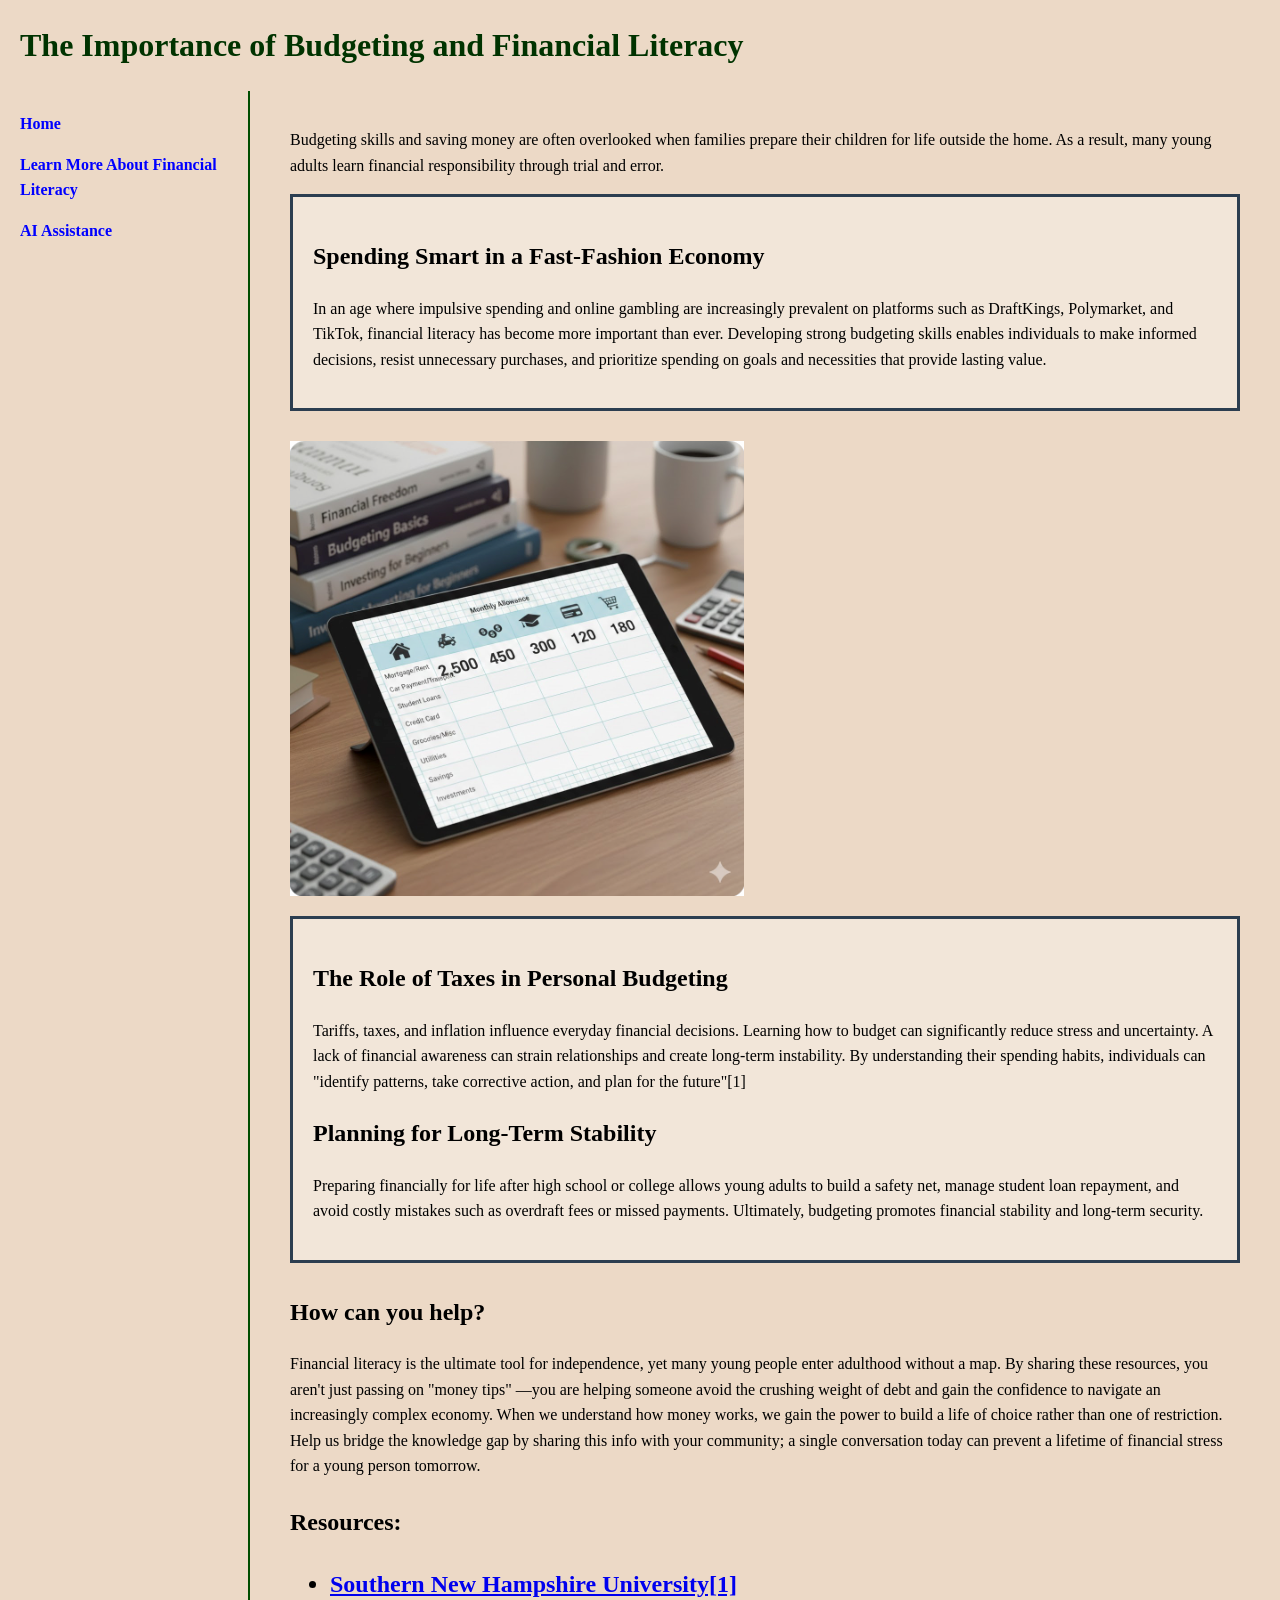
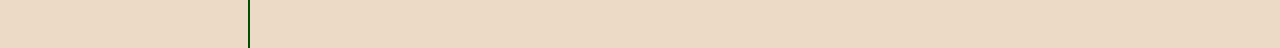
==== about.html @ ec68c9a5 "still fixing layouts" ====
<!DOCTYPE html>
<html>
   <head>
       <title> About The Mission</title>
       <link rel="stylesheet" href="css/style.css">
   </head>

   <body>
    <div class="grid-layout">

        <header>
            <h1>The Importance of Budgeting and Financial Literacy</h1>
        </header>

       <nav>
           <a href="index.html">Home</a>
           <a href="about.html"> Learn More About Financial Literacy</a>
           <a href="aiwork.html">AI Assistance</a>
       </nav>
       
       <main>
       <p>
           Budgeting skills and saving money are often overlooked when families prepare 
           their children for life outside the home. As a result, many young adults learn
           financial responsibility through trial and error. 
           </p>

           <section>
           <h2>Spending Smart in a Fast-Fashion Economy</h2>
           <p>
           In an age where impulsive spending
           and online gambling are increasingly prevalent on platforms such as DraftKings, 
           Polymarket, and TikTok, financial literacy has become more important than ever.
           Developing strong budgeting skills enables individuals to make informed decisions, resist 
           unnecessary purchases, and prioritize spending on goals and necessities that 
           provide lasting value.
           
       </p>
    </section>

       <img src="images/geminispreadsheet.jpg" alt="A budget spreadsheet and 
       chart illustrating the distribution of expenses across various categories.">
       
       <section>
       <h2>The Role of Taxes in Personal Budgeting</h2>
       <p>
         Tariffs, taxes, and inflation influence everyday 
           financial decisions. Learning how to budget can significantly reduce stress
           and uncertainty. A lack of financial awareness can strain relationships and create 
           long-term instability. By understanding their spending habits, individuals 
           can "identify patterns, take corrective action, and plan for 
           the future"[1]</p> 
           
           <h2>Planning for Long-Term Stability</h2>
           <p>Preparing financially for life after high school or college 
           allows young adults to build a safety net, manage student loan repayment, 
           and avoid costly mistakes such as overdraft fees or missed payments. Ultimately, 
           budgeting promotes financial stability and long-term security.
       </p>
       </section>

       <h2>How can you help?</h2>
       <p>Financial literacy is the ultimate tool for independence, yet many young 
        people enter adulthood without a map. By sharing these resources, you aren't 
        just passing on "money tips" —you are helping someone avoid the crushing weight 
        of debt and gain the confidence to navigate an increasingly complex economy. 
        When we understand how money works, we gain the power to build a life of choice rather 
        than one of restriction. Help us bridge the knowledge gap by sharing this info with your 
        community; a single conversation today can prevent a lifetime of financial stress for a
         young person tomorrow.</p>
   
       <h2>
           <p><strong>Resources:</strong></p>
           <ul><li>
           <a href="https://www.snhu.edu/about-us/newsroom/education/budgeting-for-college-students">Southern New Hampshire University[1]</a>   
           </li></ul>
       </h2>

    </main>   
</div></body>
</html>
---- css/style.css ----
* {
  box-sizing: border-box;
}

body {
  font-family: Georgia, serif;
  line-height: 1.6;
  background-color: #ecd9c6;
  margin: 0;
  padding: 0;
}


.grid-layout {
  display: grid;
  grid-template-columns: 250px 1fr;
  width: 100%;
}

header {
  grid-column: 1 / 3; 
  padding: 20px;
  background-color: #ecd9c6;
}

header h1 {
  color: #003300;
  margin: 0;
}


nav {
  grid-column: 1 / 2; 
  background-color: #ecd9c6;
  border-right: 2px solid #004d00;
  padding: 20px;
  display: flex;
  flex-direction: column;
  gap: 15px;
}

nav a {
  text-decoration: none;
  font-weight: bold;
  color: blue;
}


main {
  grid-column: 2 / 3; 
  padding: 20px 40px;
}


section {
  margin-bottom: 30px;
  padding: 20px;
  border: 3px solid #2c3e50;
  background-color: #f2e6d9;
}

img {
  max-width: 100%;
  height: auto;
  display: block;
  margin: 20px 0;
}

footer {
  grid-column: 1/3;
  padding: 20px;
  text-align: center;
}
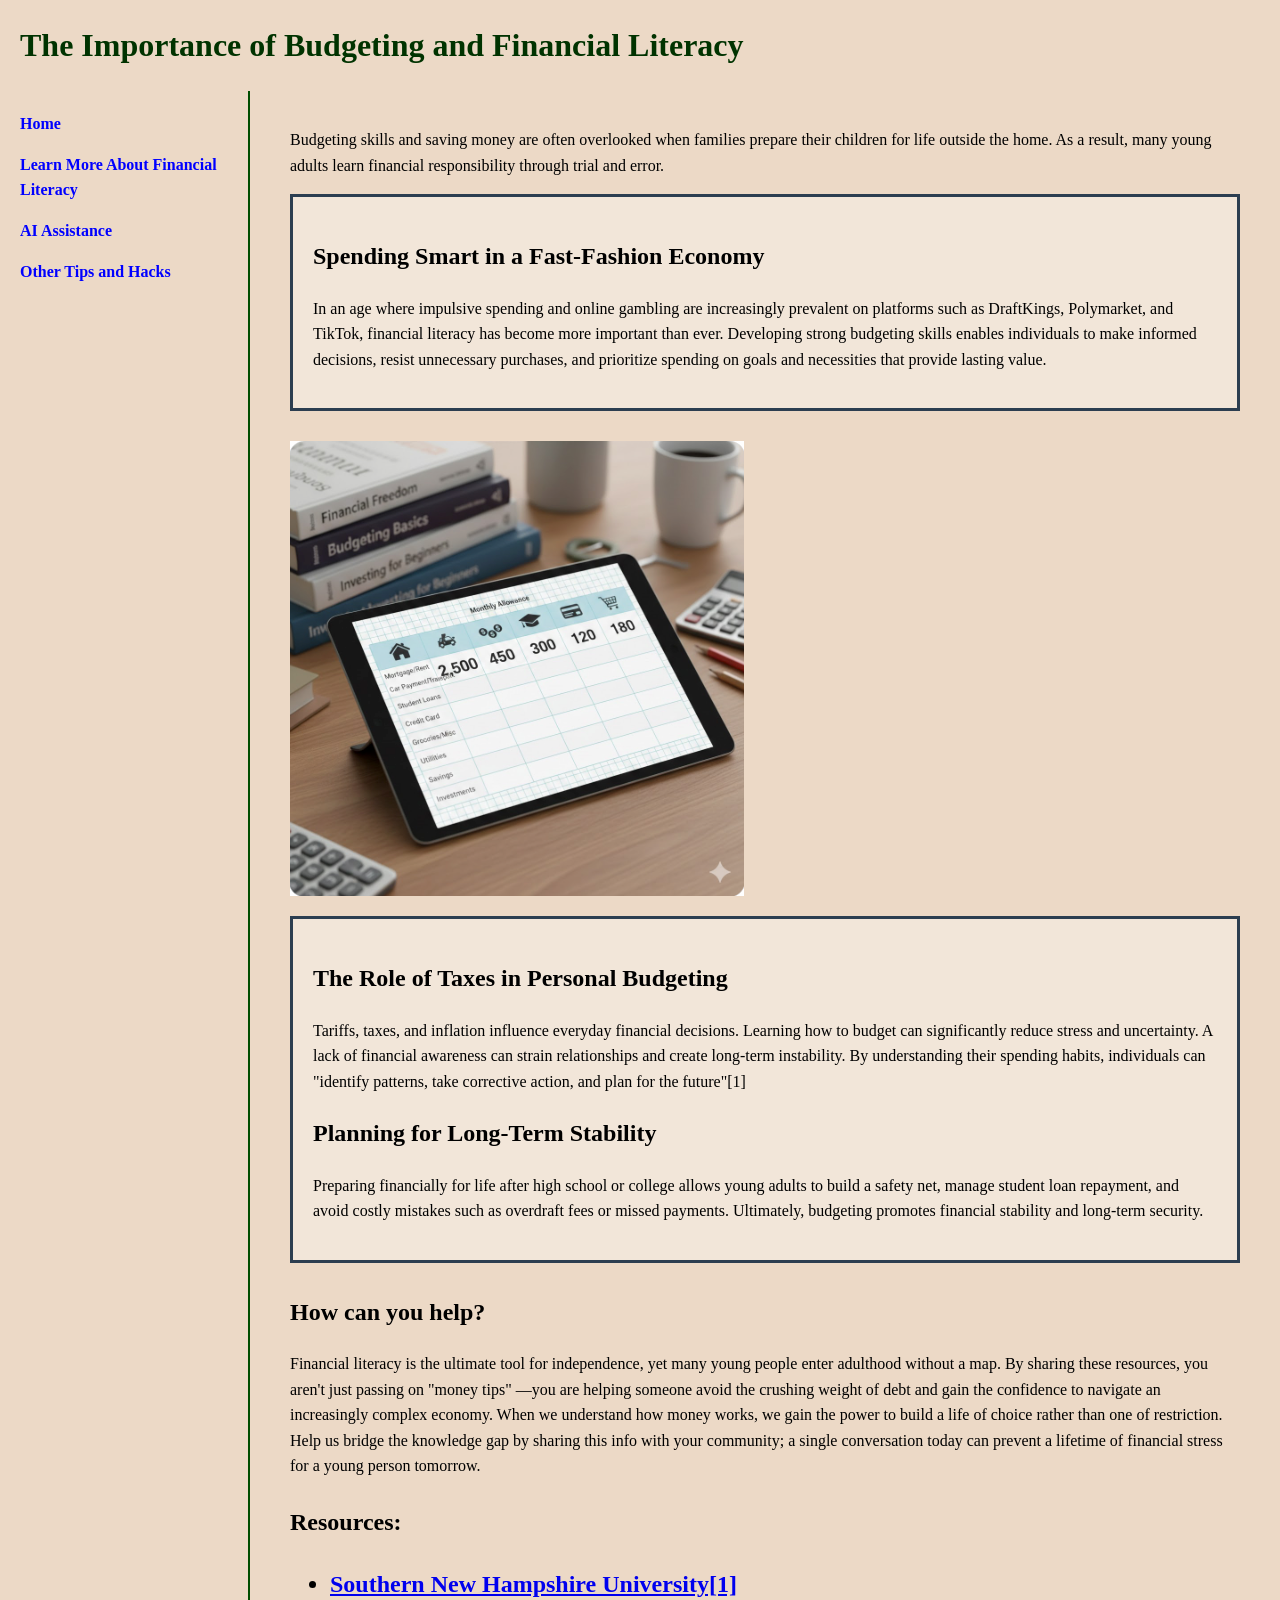
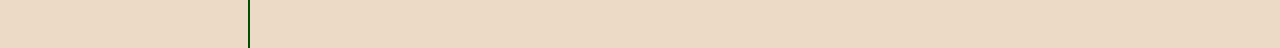
==== commit 51f900a3: "name to action" ====
--- a/about.html
+++ b/about.html
@@ -16,6 +16,7 @@
            <a href="index.html">Home</a>
            <a href="about.html"> Learn More About Financial Literacy</a>
            <a href="aiwork.html">AI Assistance</a>
+           <a href="action.html">Other Tips and Hacks</a>
        </nav>
        
        <main>
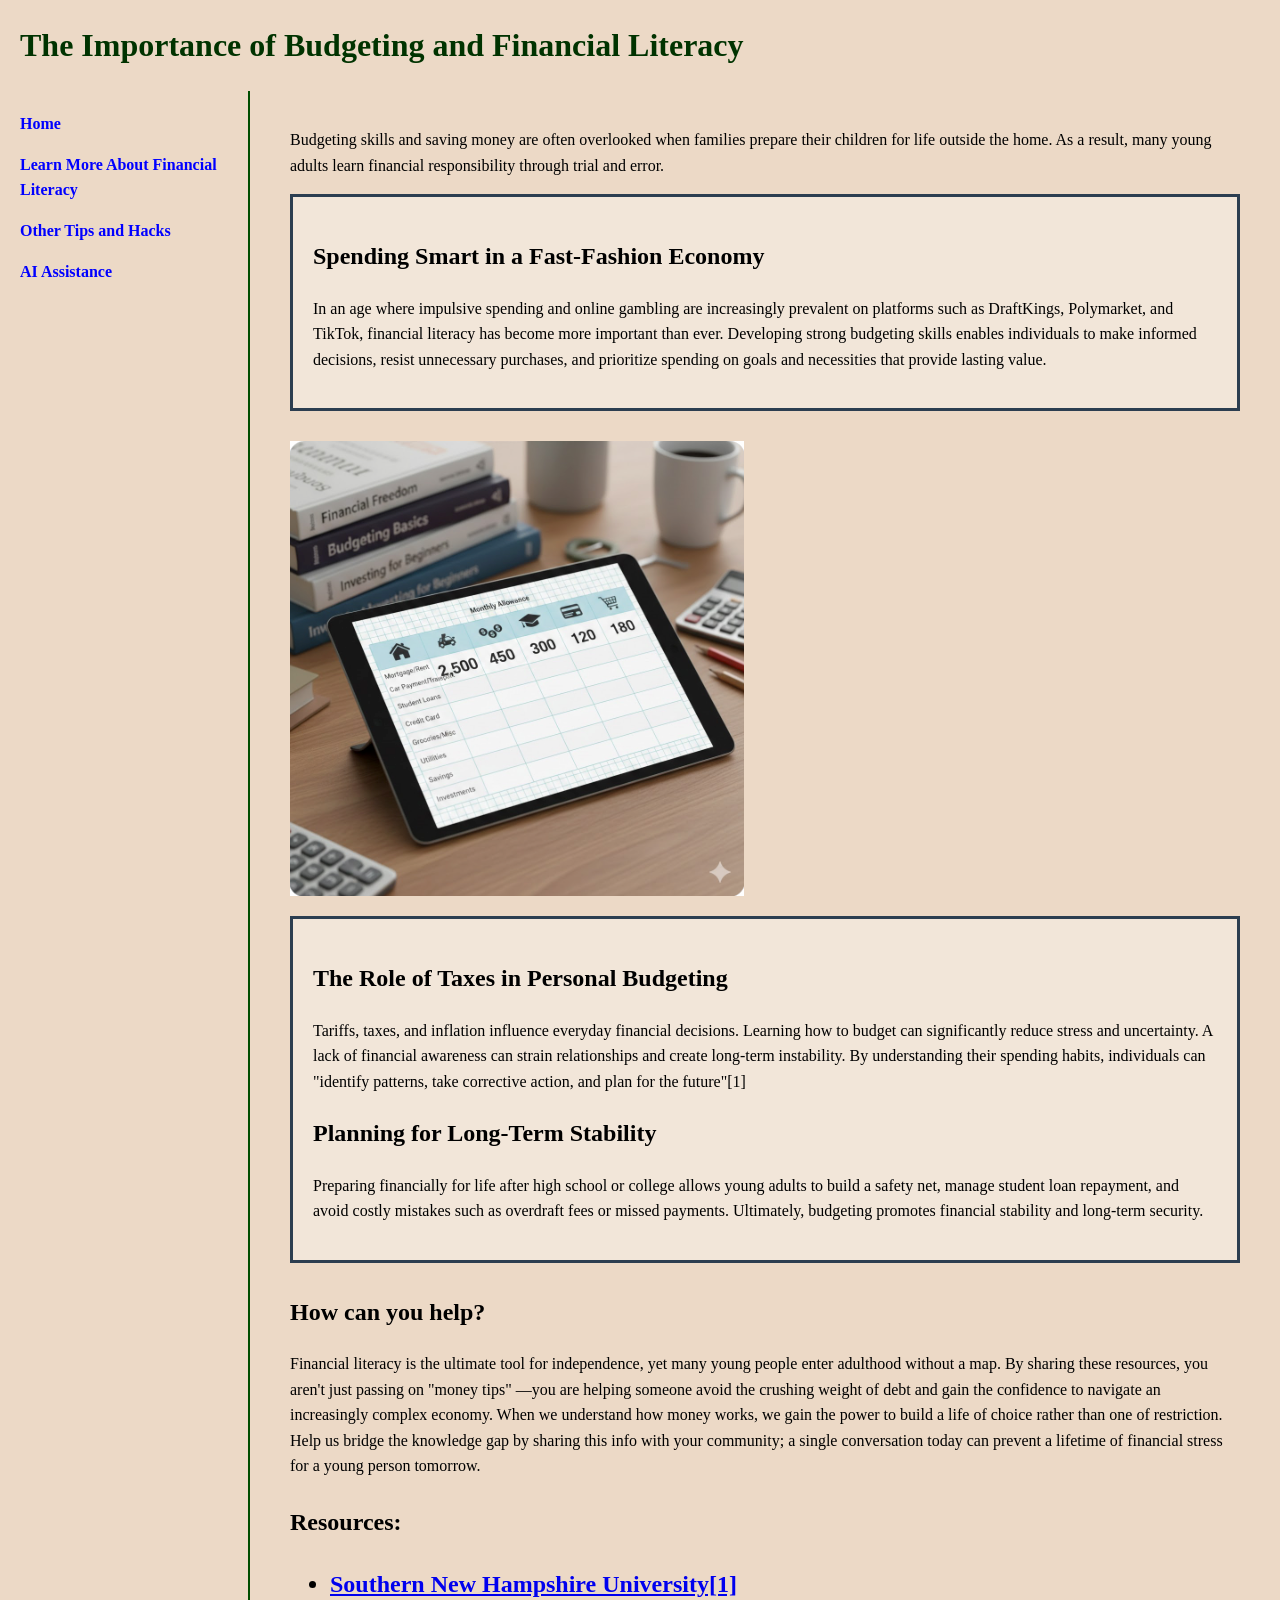
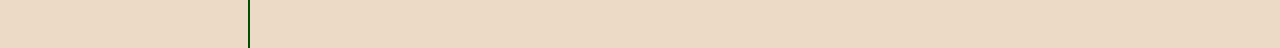
==== commit 5e5efaa3: "chaing links" ====
--- a/about.html
+++ b/about.html
@@ -15,8 +15,8 @@
        <nav>
            <a href="index.html">Home</a>
            <a href="about.html"> Learn More About Financial Literacy</a>
+           <a href="action.html">Other Tips and Hacks</a>
            <a href="aiwork.html">AI Assistance</a>
-           <a href="action.html">Other Tips and Hacks</a>
        </nav>
        
        <main>
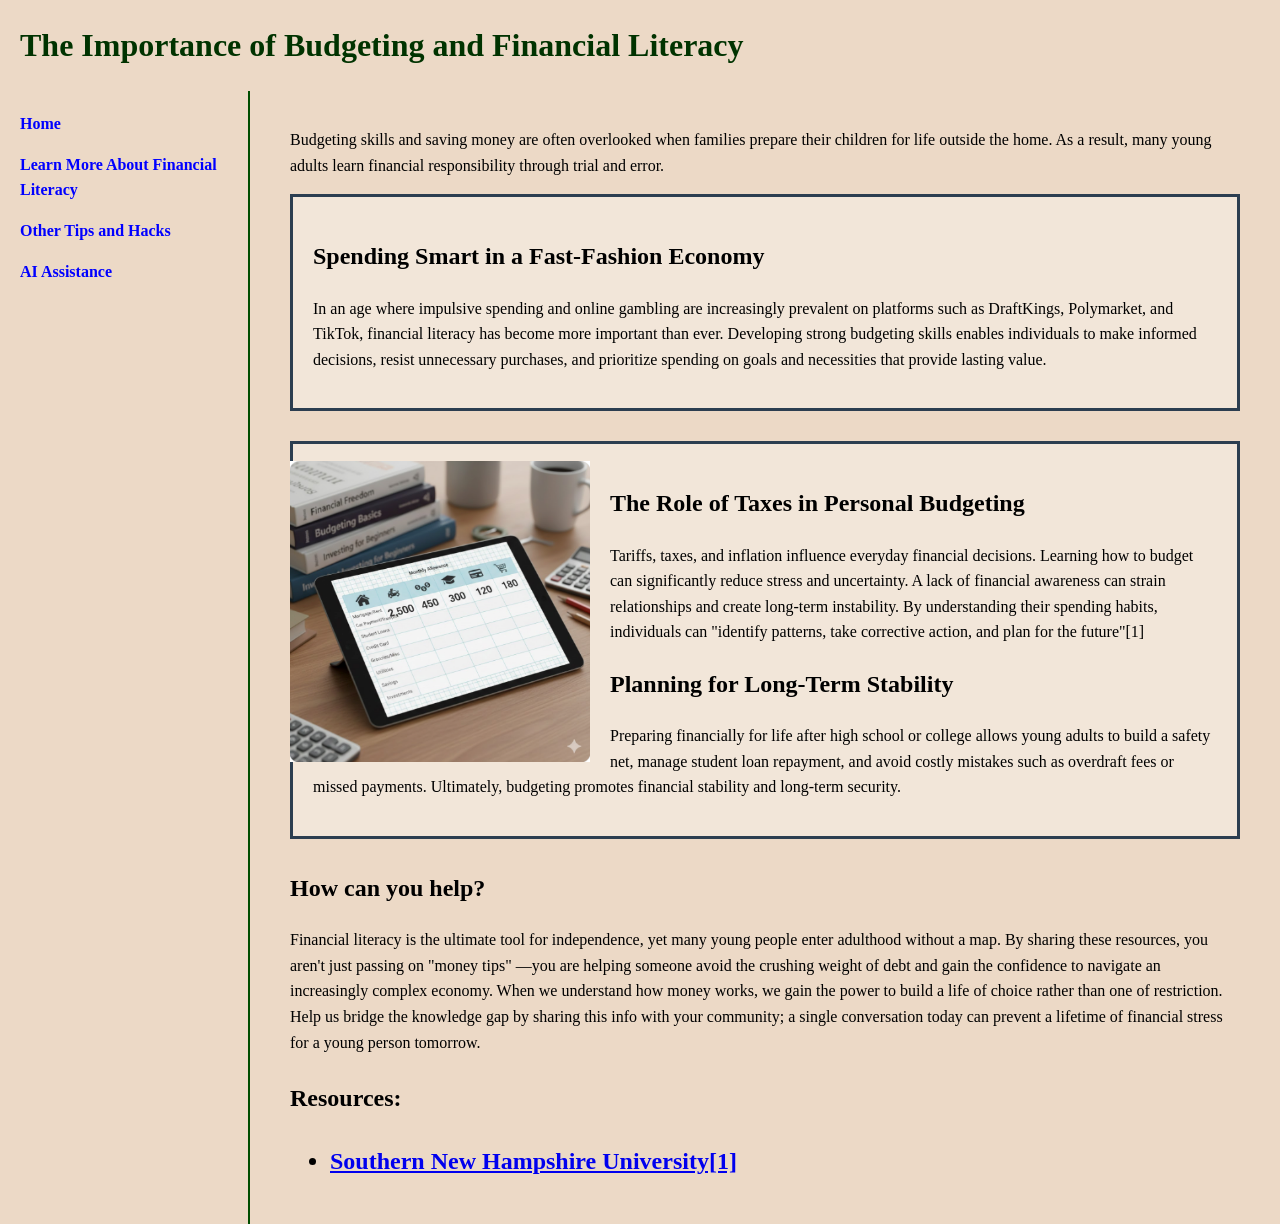
==== commit 24a77fce: "wrapping images" ====
--- a/about.html
+++ b/about.html
@@ -40,7 +40,7 @@
     </section>
 
        <img src="images/geminispreadsheet.jpg" alt="A budget spreadsheet and 
-       chart illustrating the distribution of expenses across various categories.">
+       chart illustrating the distribution of expenses across various categories." class="float-left">
        
        <section>
        <h2>The Role of Taxes in Personal Budgeting</h2>
--- a/css/style.css
+++ b/css/style.css
@@ -63,7 +63,7 @@
 img {
   max-width: 100%;
   height: auto;
-  display: block;
+  display: inline-block;
   margin: 20px 0;
 }
 
@@ -72,3 +72,22 @@
   padding: 20px;
   text-align: center;
 }
+
+.link-description {
+  margin-top: 5px;      
+  margin-bottom: 20px;  
+  font-size: 0.9rem;    
+  color: #444;         
+  display: block; 
+}      
+
+.float-left{
+  float: left;
+  margin-right: 20px;
+  margin-bottom: 10px;
+  max-width: 300px;
+}
+
+.clearfix{
+  clear: both;
+}
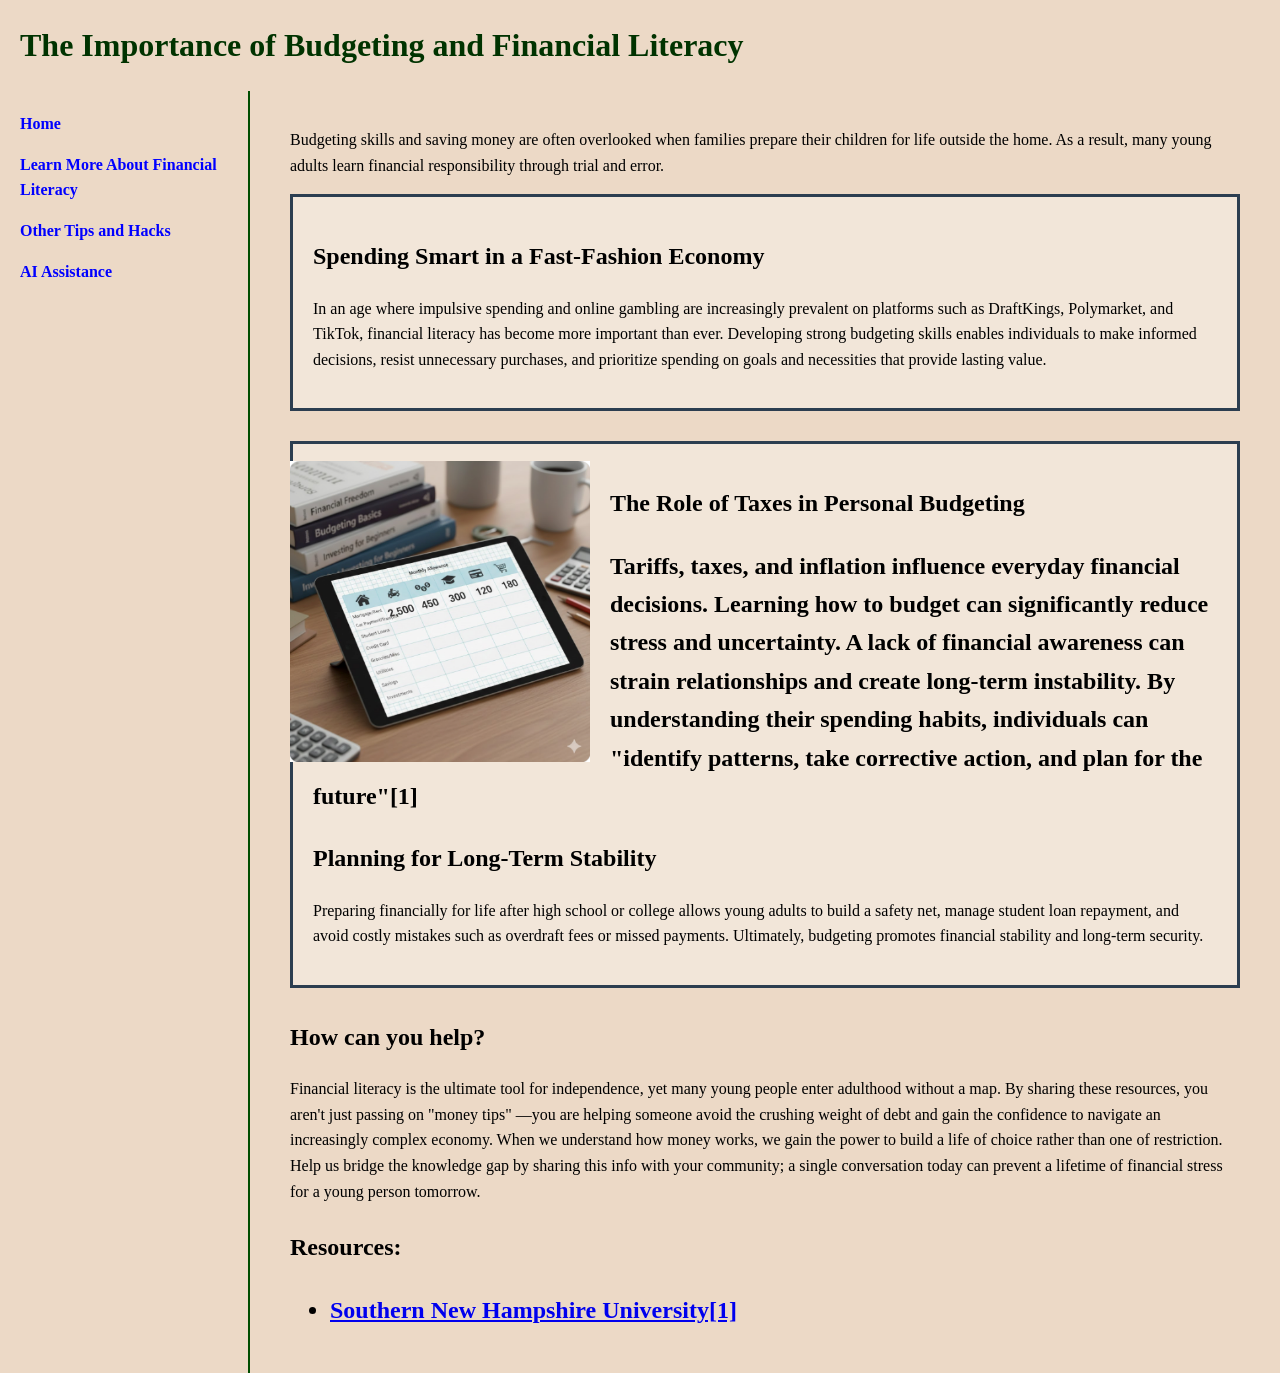
==== commit 5b35631c: "links" ====
--- a/about.html
+++ b/about.html
@@ -43,7 +43,7 @@
        chart illustrating the distribution of expenses across various categories." class="float-left">
        
        <section>
-       <h2>The Role of Taxes in Personal Budgeting</h2>
+       <h2>The Role of Taxes in Personal Budgeting</h2s>
        <p>
          Tariffs, taxes, and inflation influence everyday 
            financial decisions. Learning how to budget can significantly reduce stress
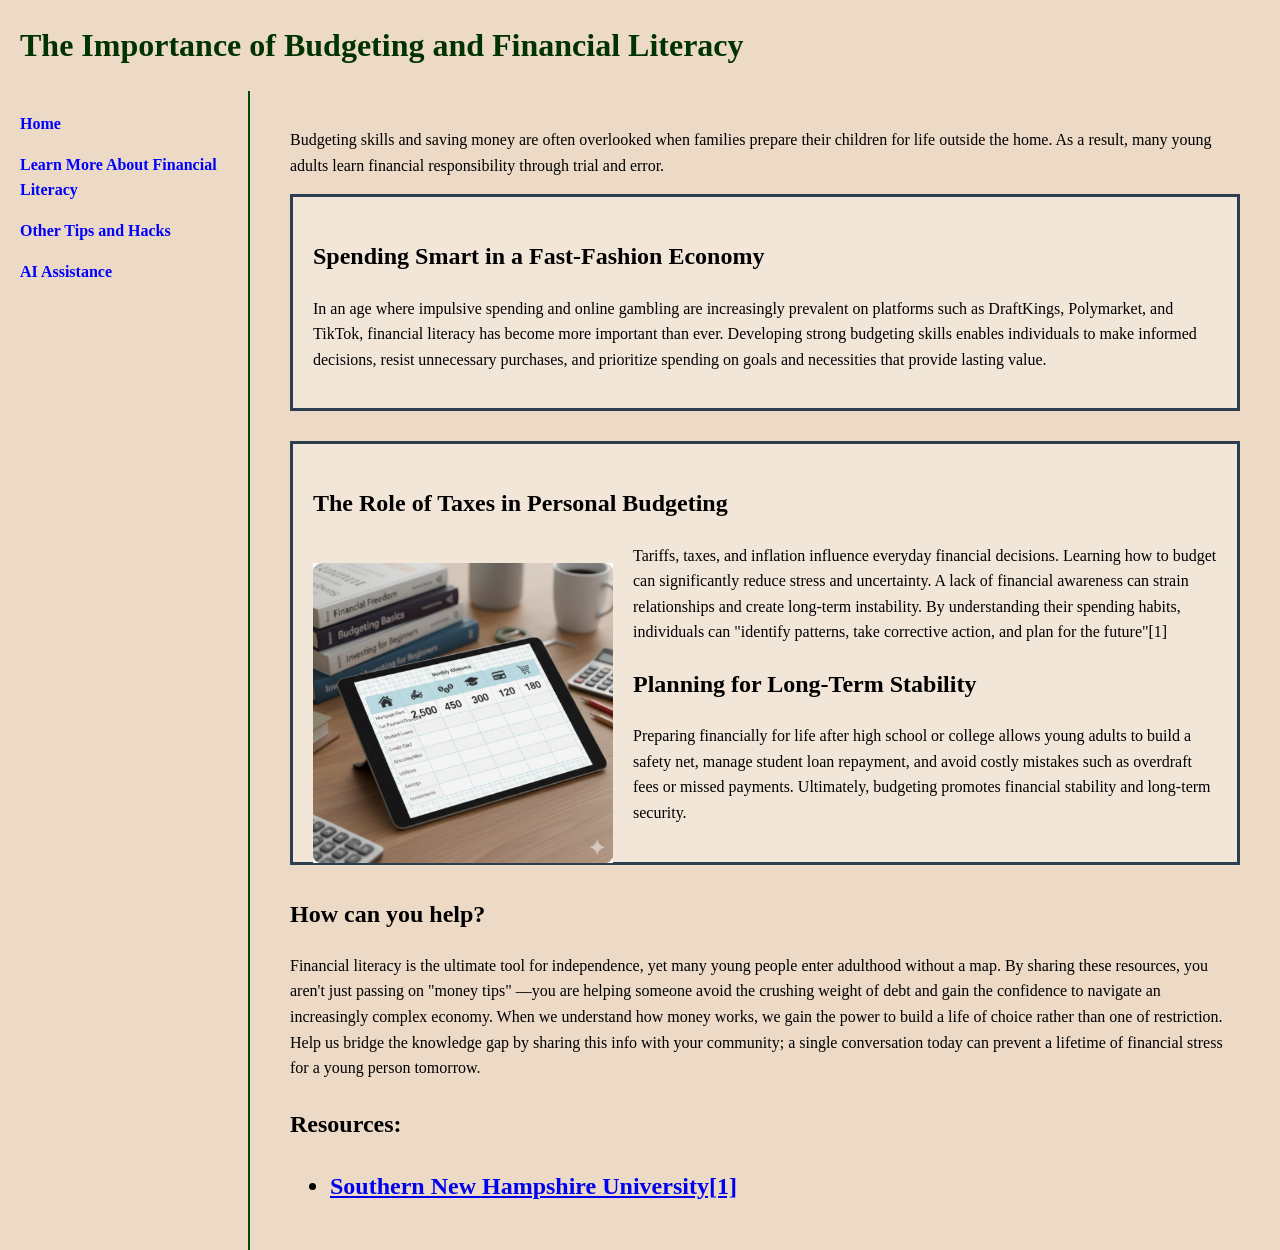
==== commit 826e8481: "about images" ====
--- a/about.html
+++ b/about.html
@@ -39,11 +39,12 @@
        </p>
     </section>
 
+    
+       
+       <section class="clearfix">
+       <h2>The Role of Taxes in Personal Budgeting</h2>
        <img src="images/geminispreadsheet.jpg" alt="A budget spreadsheet and 
        chart illustrating the distribution of expenses across various categories." class="float-left">
-       
-       <section>
-       <h2>The Role of Taxes in Personal Budgeting</h2s>
        <p>
          Tariffs, taxes, and inflation influence everyday 
            financial decisions. Learning how to budget can significantly reduce stress
--- a/css/style.css
+++ b/css/style.css
@@ -63,7 +63,6 @@
 img {
   max-width: 100%;
   height: auto;
-  display: inline-block;
   margin: 20px 0;
 }
 
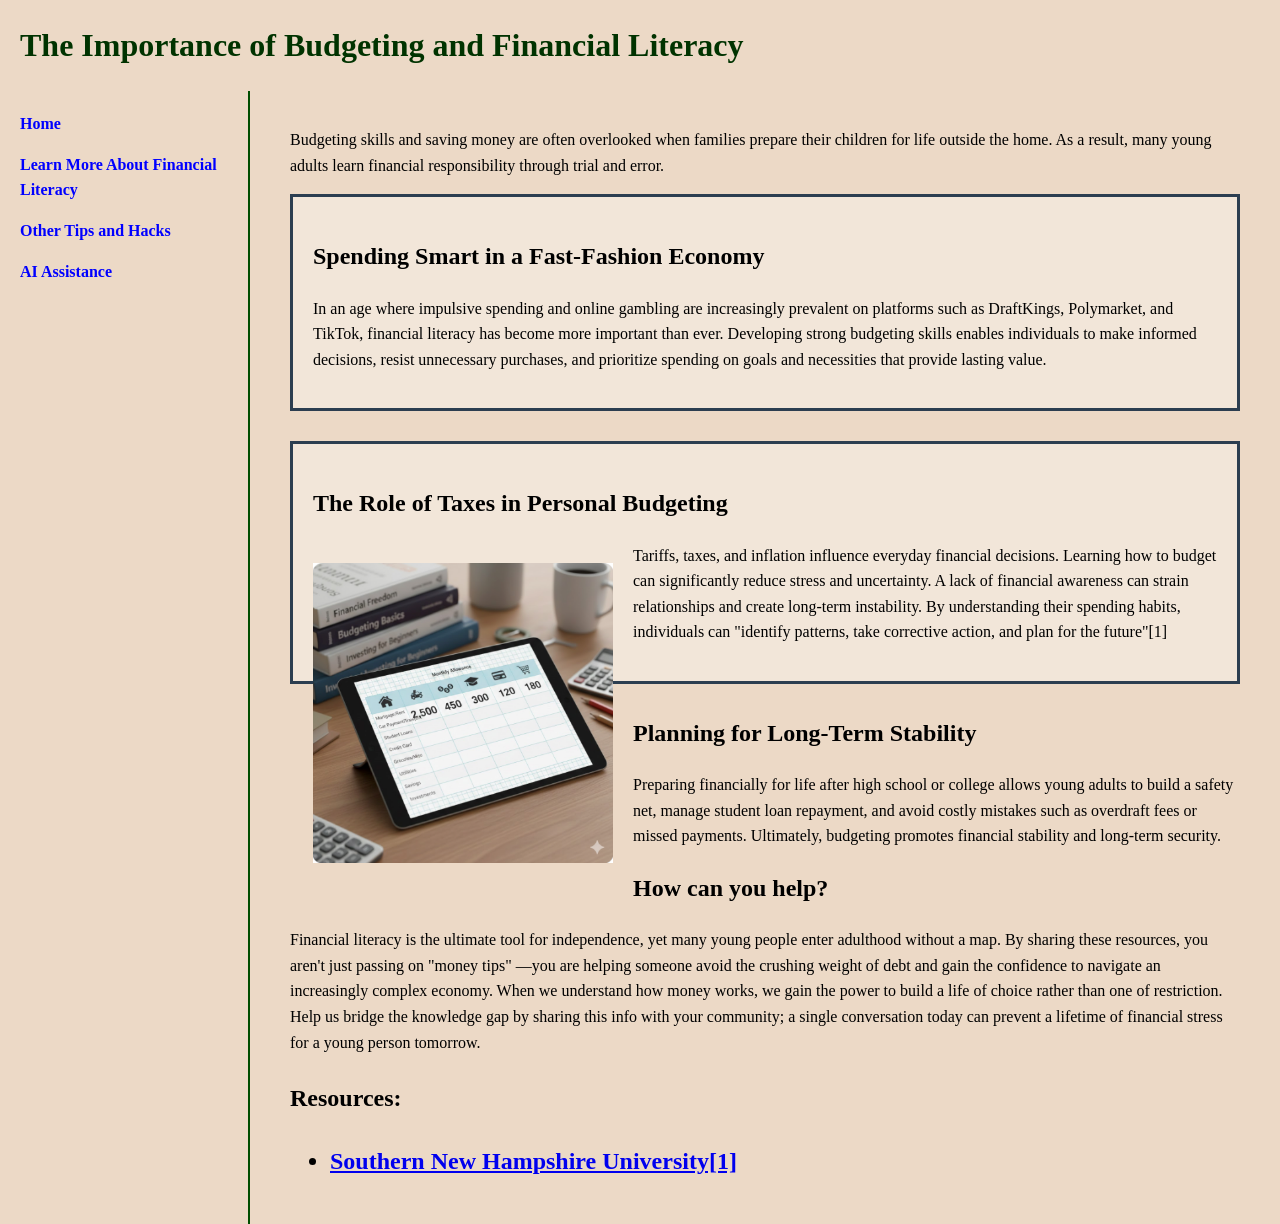
==== commit f1b837b1: "about sections" ====
--- a/about.html
+++ b/about.html
@@ -52,15 +52,15 @@
            long-term instability. By understanding their spending habits, individuals 
            can "identify patterns, take corrective action, and plan for 
            the future"[1]</p> 
-           
+        </section>
+       
            <h2>Planning for Long-Term Stability</h2>
            <p>Preparing financially for life after high school or college 
            allows young adults to build a safety net, manage student loan repayment, 
            and avoid costly mistakes such as overdraft fees or missed payments. Ultimately, 
            budgeting promotes financial stability and long-term security.
        </p>
-       </section>
-
+       
        <h2>How can you help?</h2>
        <p>Financial literacy is the ultimate tool for independence, yet many young 
         people enter adulthood without a map. By sharing these resources, you aren't 
